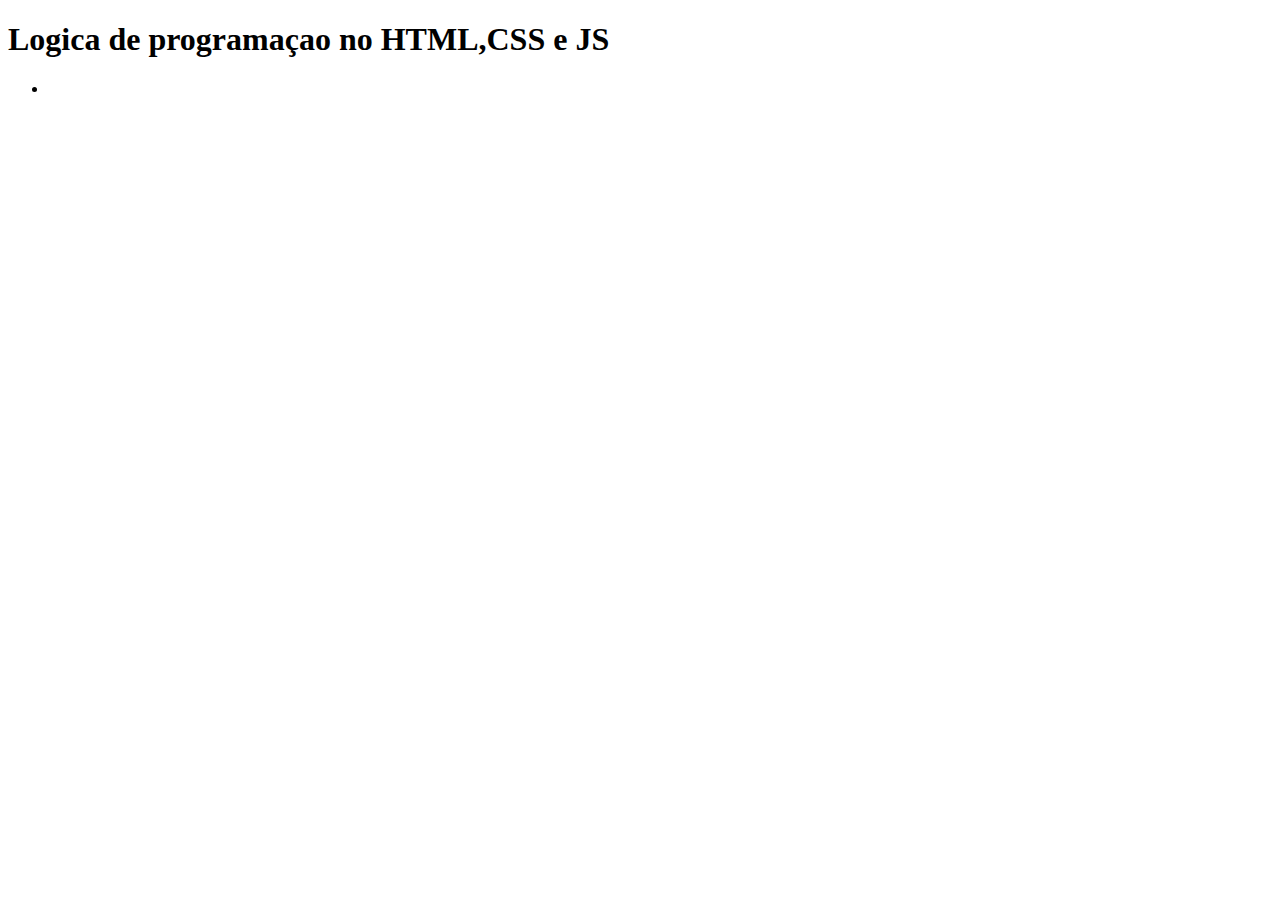
==== index.html @ 0c510163 "feat: created index.html, style.css and script.js files" ====
<!DOCTYPE html>
<html lang="en">
<head>
    <meta charset="UTF-8">
    <meta name="viewport" content="width=device-width, initial-scale=1.0">
    <link rel="stylesheet" href="style.css">
    <script src=""></script>
    <title> atividade11 </title>
</head>
<body>
    <header>
        <h1>Logica de programaçao no HTML,CSS e JS</h1>
    </header>

    <nav>
        <ul>
            <li>
                <a href="CALCULADORA DE PREÇOS"></a>
            </li>
        </ul>
    </nav>
</body>
</html>
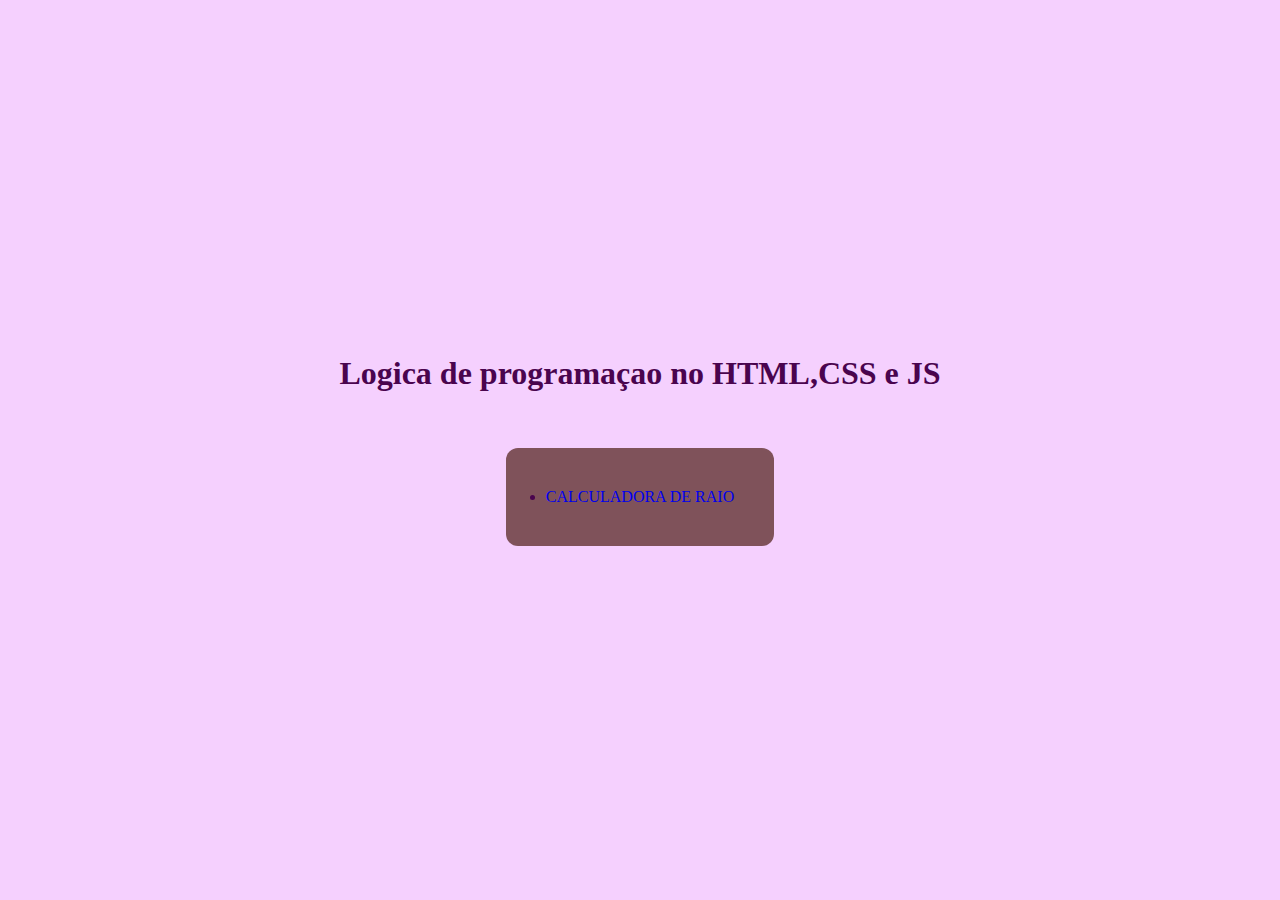
==== commit 819335dd: "calculadora" ====
--- a/index.html
+++ b/index.html
@@ -4,6 +4,9 @@
     <meta charset="UTF-8">
     <meta name="viewport" content="width=device-width, initial-scale=1.0">
     <link rel="stylesheet" href="style.css">
+    <link rel="preconnect" href="https://fonts.googleapis.com">
+    <link rel="preconnect" href="https://fonts.gstatic.com" crossorigin>
+    <link href="https://fonts.googleapis.com/css2?family=Danfo&display=swap" rel="stylesheet">
     <script src=""></script>
     <title> atividade11 </title>
 </head>
@@ -12,10 +15,11 @@
         <h1>Logica de programaçao no HTML,CSS e JS</h1>
     </header>
 
+
     <nav>
         <ul>
             <li>
-                <a href="CALCULADORA DE PREÇOS"></a>
+                <a href="./pages/calculadora-raio/calculadora.css">CALCULADORA DE RAIO</a>
             </li>
         </ul>
     </nav>
--- a/style.css
+++ b/style.css
@@ -0,0 +1,38 @@
+* {
+    margin: 0;
+    padding: 0;
+    box-sizing: border-box;
+    font-family: Georgia, 'Times New Roman', Times, serif, sans-serif;
+}
+
+:root {
+    --main-background:#f5d0fe;
+    --text-color:#4a044e;
+    --nav-color:#7F525A;
+}
+
+body {
+    background: var(--main-background);
+    color: var(--text-color);
+    height: 100svh;
+    display: flex;
+    place-content: center;
+    align-items: center;
+    flex-direction: column;
+    gap: 3.5rem;
+}
+
+nav {
+    background-color: #7F525A;
+    width: fit-content;
+    padding: 40px;
+    border-radius: 12px;
+}
+
+a {
+    text-decoration: #4a044e;
+}
+
+a:hover {
+    text-decoration: none;
+}